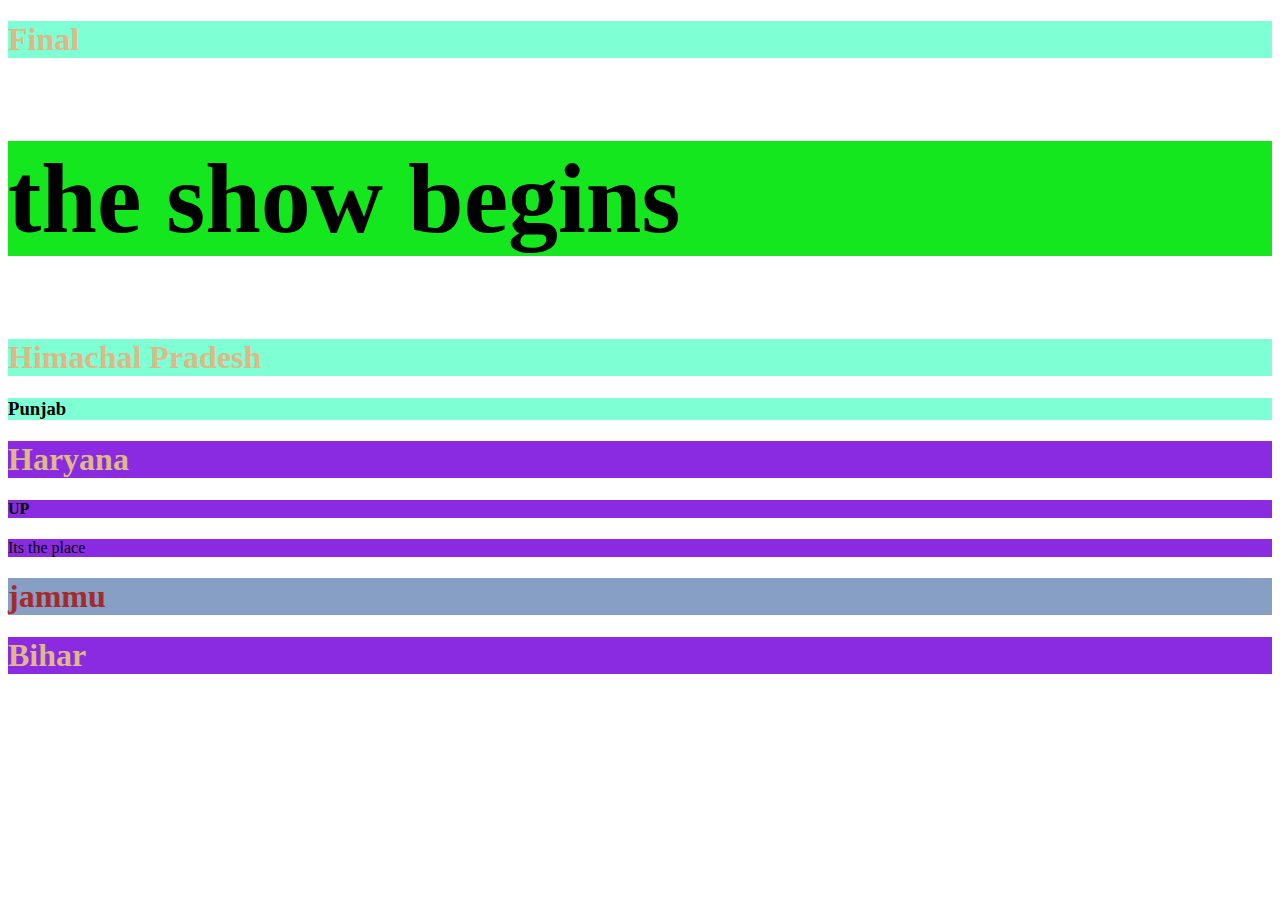
==== CSS/1.html @ dd1f7740 "aa" ====
<!DOCTYPE html>
<html>
<head>
    <meta charset="UTF-8">
    <meta name="viewport" content="width=device-width, initial-scale=1.0">
    <title>Document</title>
    <!-- internal CSS -->
    <style>
        h1{
            background-color: aquamarine;
            color:burlywood ;
        }
    </style>
     <link rel="stylesheet" href="2.css">
    <style>h3{
        background-color: yellow;
    }</style>
     <link rel="stylesheet" href="2.css"> 
</head>
<body>
    <!-- Inline CSS -->
    <h1 style>Final</h1>
    <h2 style="font-size: 100px">the show begins</h2>

    <h1>Himachal Pradesh</h1>

    <h3>Punjab</h3>
    <h1 class="place">Haryana</h1>
    <h4 class="place">UP</h4>
    <p class="place">Its the place</p>
    <h1 id="heyy">jammu</h1>
    <h1 class="place">Bihar</h1>
    <!-- id>class>tag -->
</body>
</html>
---- CSS/2.css ----
h3{
    background-color: aquamarine;
}
h2{
    background-color: rgb(20, 231, 30);
}
.place{
background-color: rgb(248, 81, 59);
}
p{
    background-color: darkcyan;
}
#heyy{
    background-color:rgb(135, 159, 196) ;
    color: brown;
}
.place{
    background-color: blueviolet;
}
---- CSS/2.css ----
h3{
    background-color: aquamarine;
}
h2{
    background-color: rgb(20, 231, 30);
}
.place{
background-color: rgb(248, 81, 59);
}
p{
    background-color: darkcyan;
}
#heyy{
    background-color:rgb(135, 159, 196) ;
    color: brown;
}
.place{
    background-color: blueviolet;
}
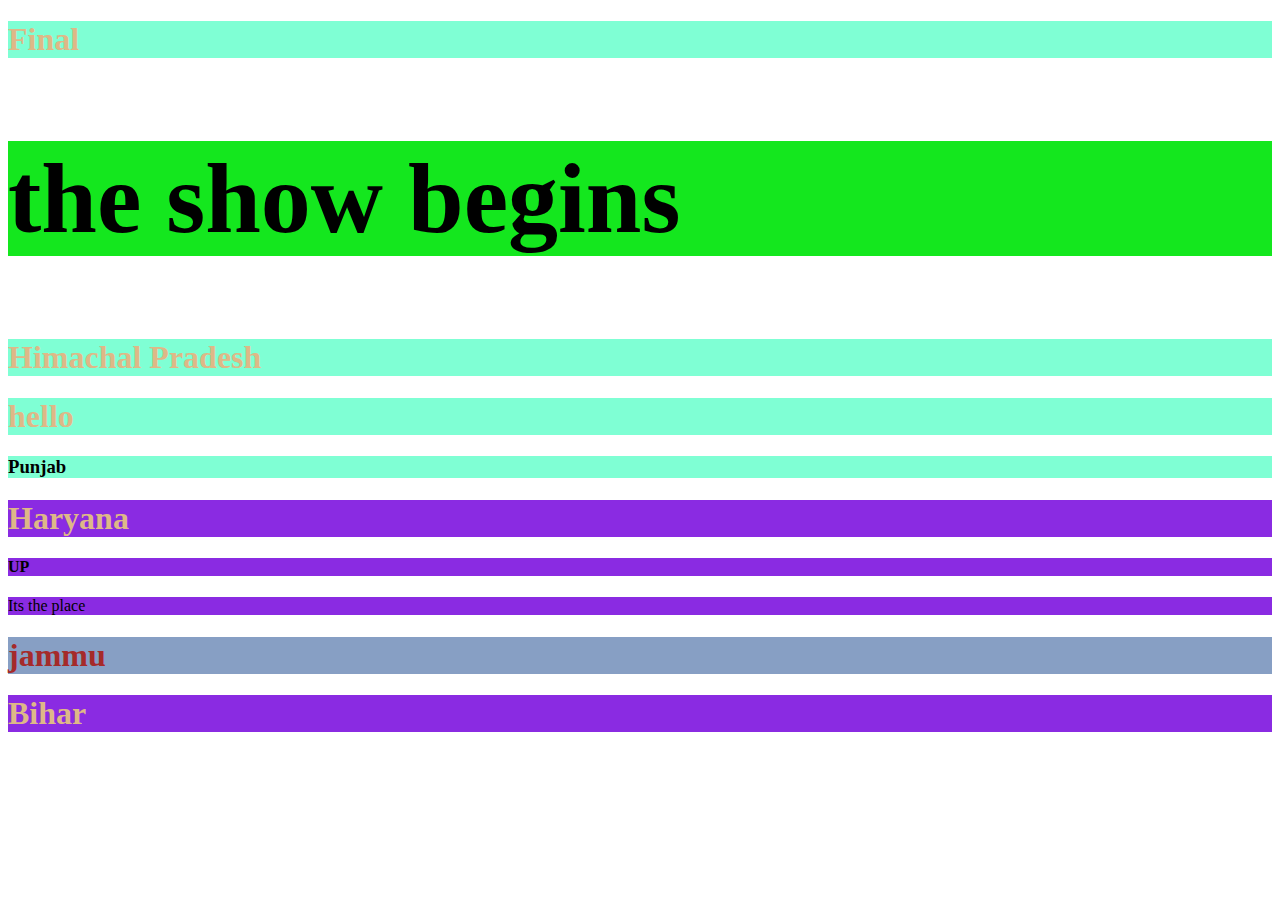
==== commit d563de20: "aaaa" ====
--- a/CSS/1.html
+++ b/CSS/1.html
@@ -23,6 +23,7 @@
     <h2 style="font-size: 100px">the show begins</h2>
 
     <h1>Himachal Pradesh</h1>
+    <h1>hello</h1>
 
     <h3>Punjab</h3>
     <h1 class="place">Haryana</h1>
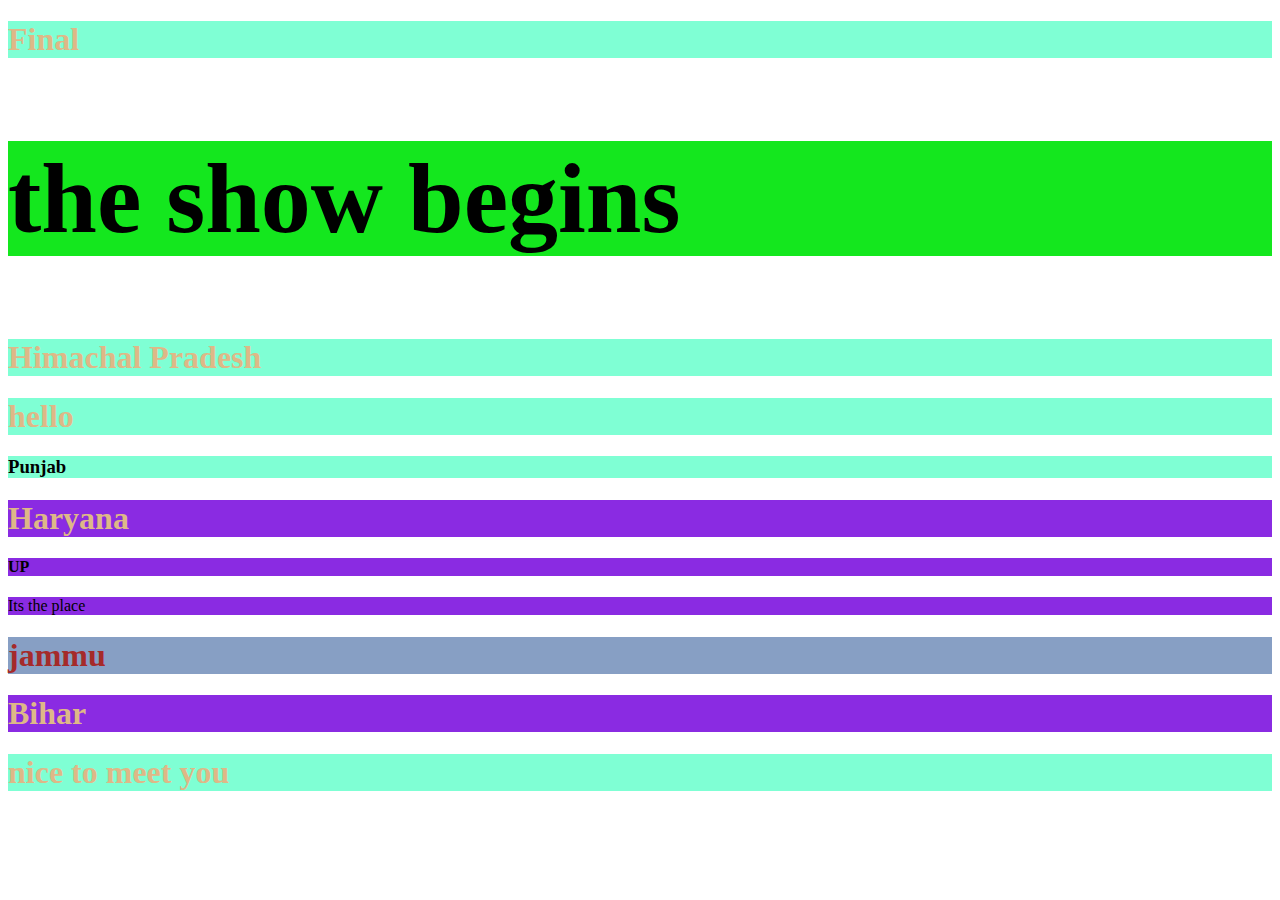
==== commit c512bce5: "abc" ====
--- a/CSS/1.html
+++ b/CSS/1.html
@@ -31,6 +31,7 @@
     <p class="place">Its the place</p>
     <h1 id="heyy">jammu</h1>
     <h1 class="place">Bihar</h1>
+    <h1> nice to meet you</h1>
     <!-- id>class>tag -->
 </body>
 </html>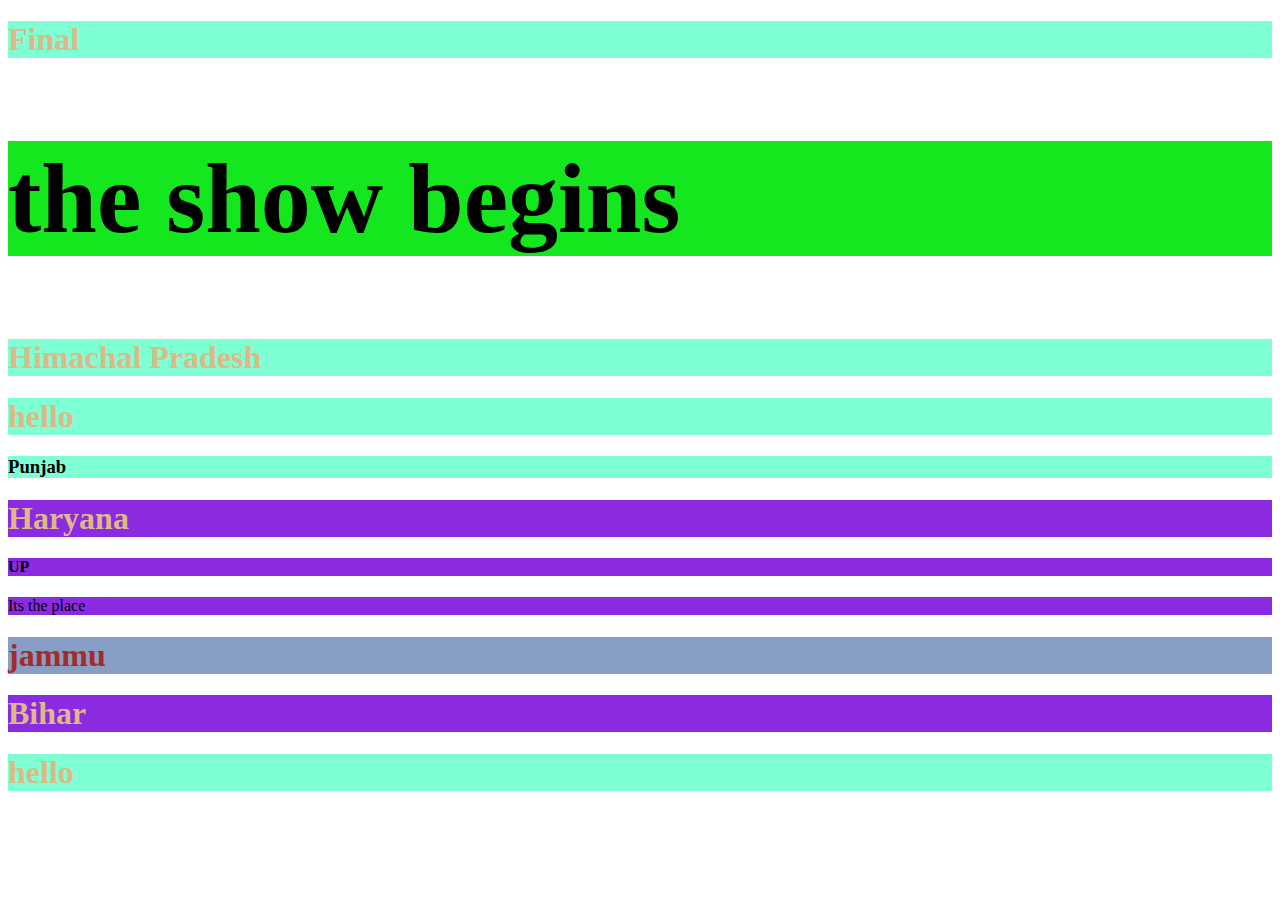
==== commit 02dcff89: "abc" ====
--- a/CSS/1.html
+++ b/CSS/1.html
@@ -31,7 +31,7 @@
     <p class="place">Its the place</p>
     <h1 id="heyy">jammu</h1>
     <h1 class="place">Bihar</h1>
-    <h1> nice to meet you</h1>
     <!-- id>class>tag -->
+     <h1>hello</h1>
 </body>
 </html>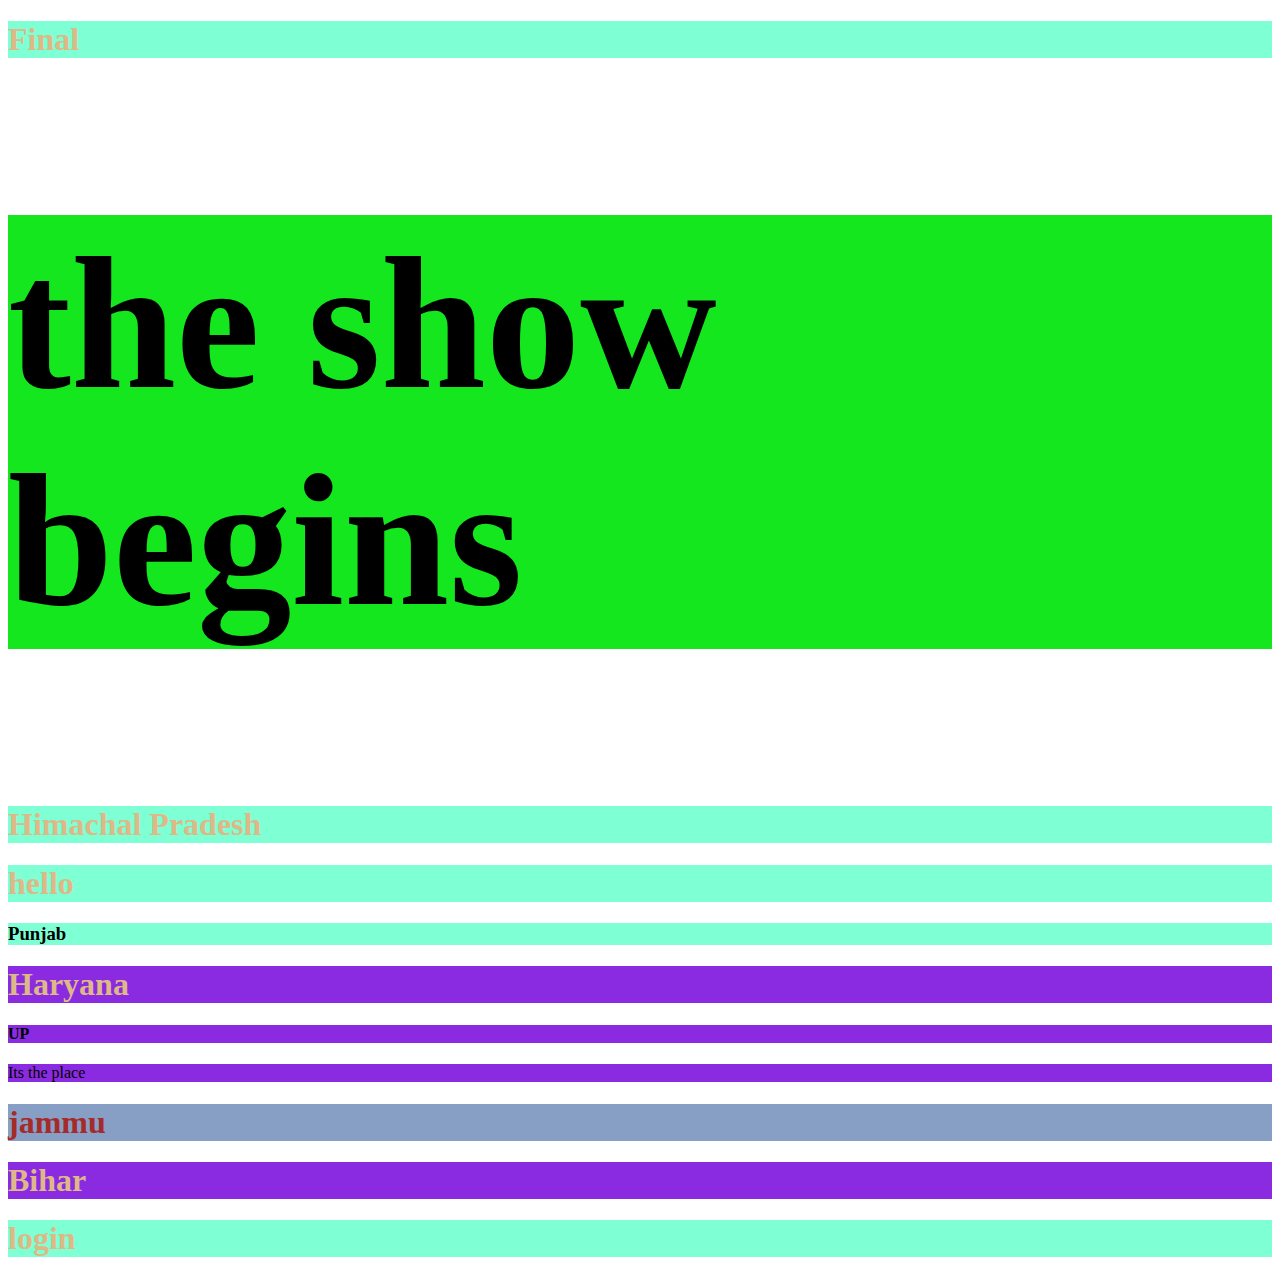
==== commit b629ed26: "3" ====
--- a/CSS/1.html
+++ b/CSS/1.html
@@ -20,18 +20,18 @@
 <body>
     <!-- Inline CSS -->
     <h1 style>Final</h1>
-    <h2 style="font-size: 100px">the show begins</h2>
+    <h2 style="font-size: 5cm">the show begins</h2>
 
     <h1>Himachal Pradesh</h1>
     <h1>hello</h1>
 
     <h3>Punjab</h3>
-    <h1 class="place">Haryana</h1>
+    <h1 class="place">Haryana</h1> 
     <h4 class="place">UP</h4>
     <p class="place">Its the place</p>
     <h1 id="heyy">jammu</h1>
     <h1 class="place">Bihar</h1>
     <!-- id>class>tag -->
-     <h1>hello</h1>
+     <h1>login</h1>
 </body>
 </html>